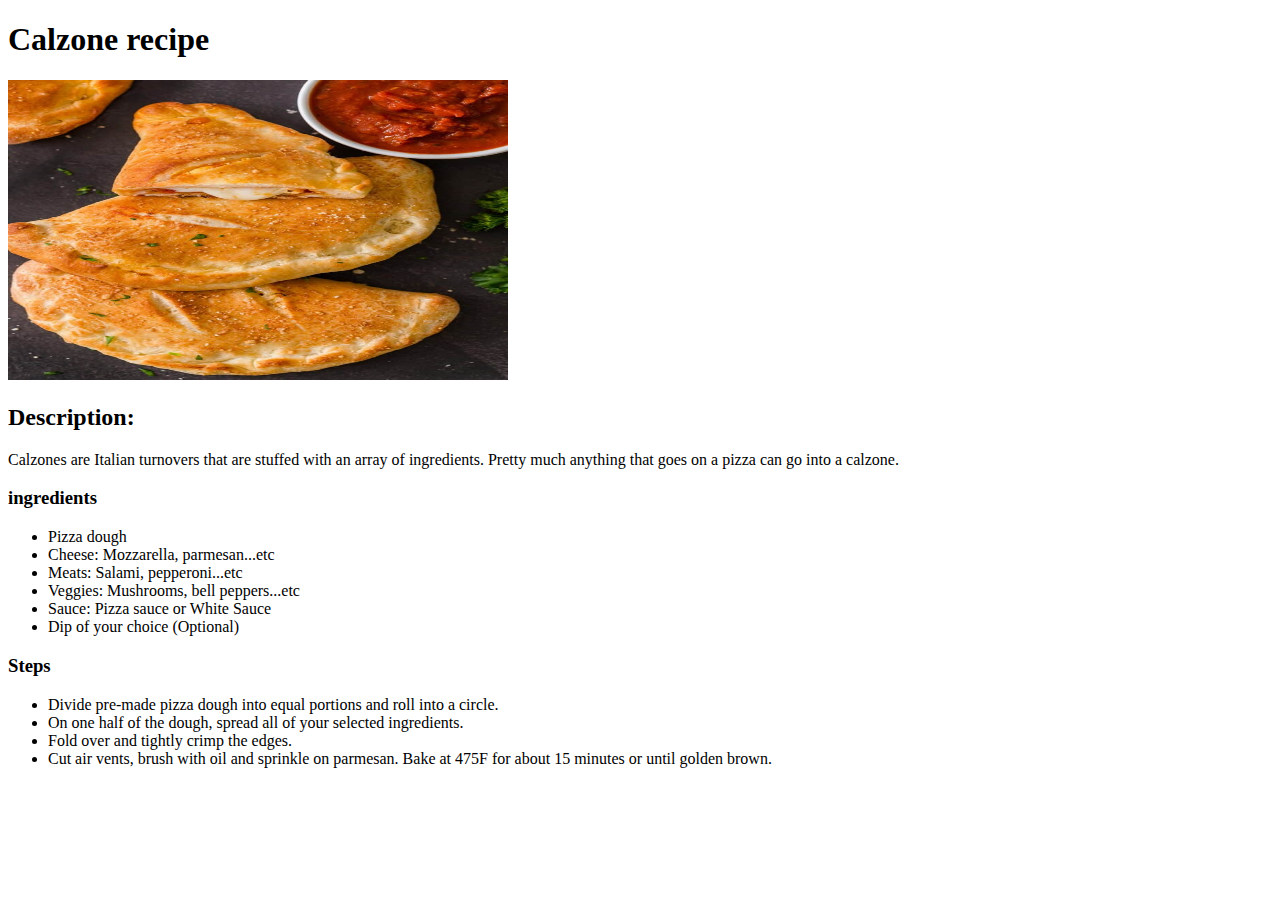
==== recipes/calzone.html @ f108325f "Add more recipes and opening links in new tabs" ====
<!DOCTYPE html>
<html lang="en">
<head>
    <meta charset="UTF-8">
    <meta name="viewport" content="width=device-width, initial-scale=1.0">
    <title>Calzone recipe</title>
</head>
<body>
    <h1>Calzone recipe</h1>
    <img src="../images/calzone.jpg" alt="Calzone" width="500" height="300">
    <h2>Description:</h2>
    <p>Calzones are Italian turnovers that are stuffed with an array of ingredients. Pretty much anything that goes on a pizza can go into a calzone.</p>
    <h3>ingredients</h3>
    <ul>
        <li>Pizza dough</li>
        <li>Cheese: Mozzarella, parmesan...etc</li>
        <li>Meats: Salami, pepperoni...etc</li>
        <li>Veggies: Mushrooms, bell peppers...etc</li>
        <li>Sauce: Pizza sauce or White Sauce</li>
        <li>Dip of your choice (Optional)</li>
    </ul>
    <h3>Steps</h3>
    <ul>
        <li>Divide pre-made pizza dough into equal portions and roll into a circle.</li>
        <li>On one half of the dough, spread all of your selected ingredients.</li>
        <li>Fold over and tightly crimp the edges.</li>
        <li>Cut air vents, brush with oil and sprinkle on parmesan. Bake at 475F for about 15 minutes or until golden brown.</li>
    </ul>
</body>
</html>
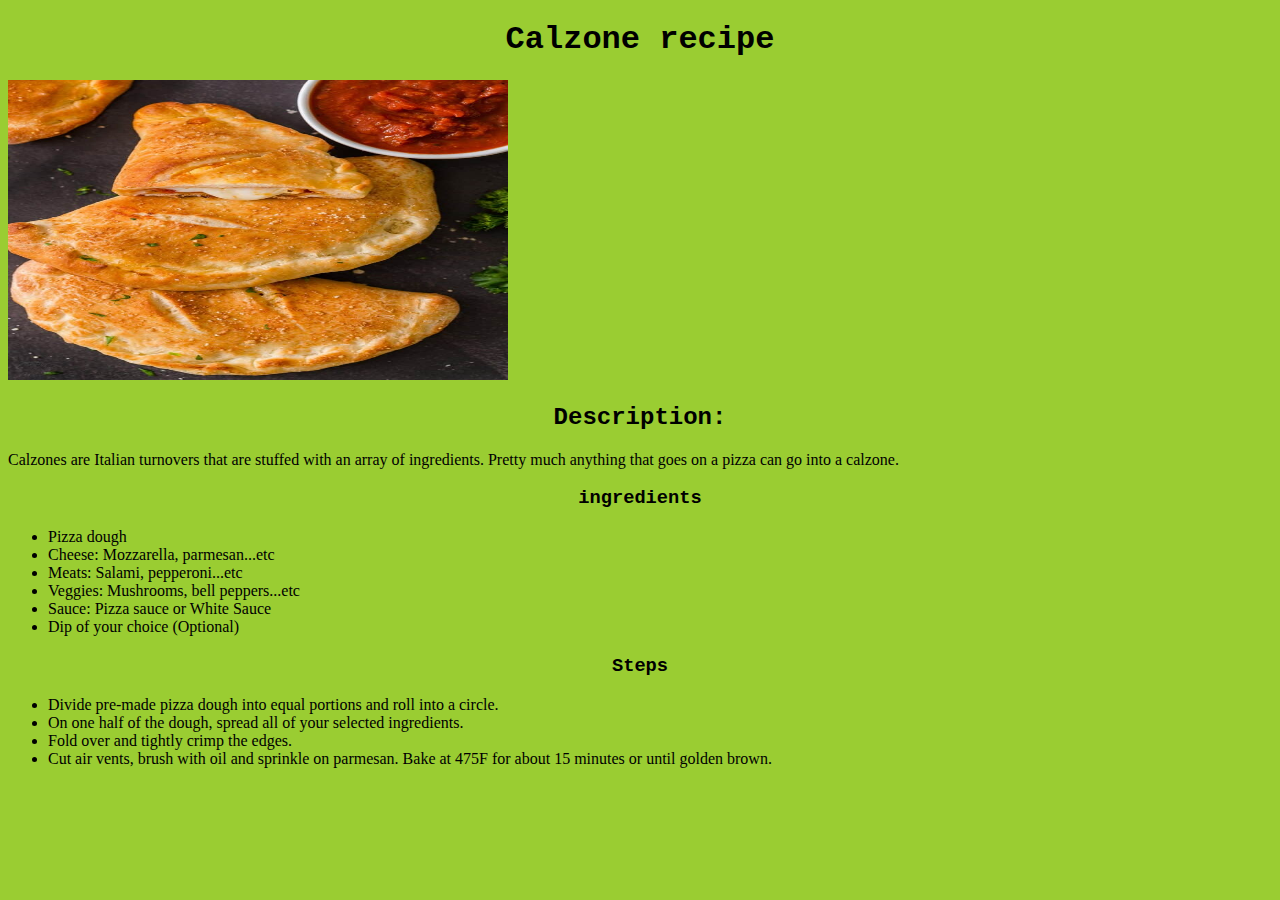
==== commit e15fb9b6: "Add styling to pages" ====
--- a/recipes/calzone.html
+++ b/recipes/calzone.html
@@ -3,6 +3,7 @@
 <head>
     <meta charset="UTF-8">
     <meta name="viewport" content="width=device-width, initial-scale=1.0">
+    <link rel="stylesheet" href="calzone.css">
     <title>Calzone recipe</title>
 </head>
 <body>
--- a/recipes/calzone.css
+++ b/recipes/calzone.css
@@ -0,0 +1,8 @@
+body {
+    background-color: yellowgreen;
+}
+
+h1, h2, h3{
+    font-family: 'Courier New', Courier, monospace;
+    text-align: center;
+}